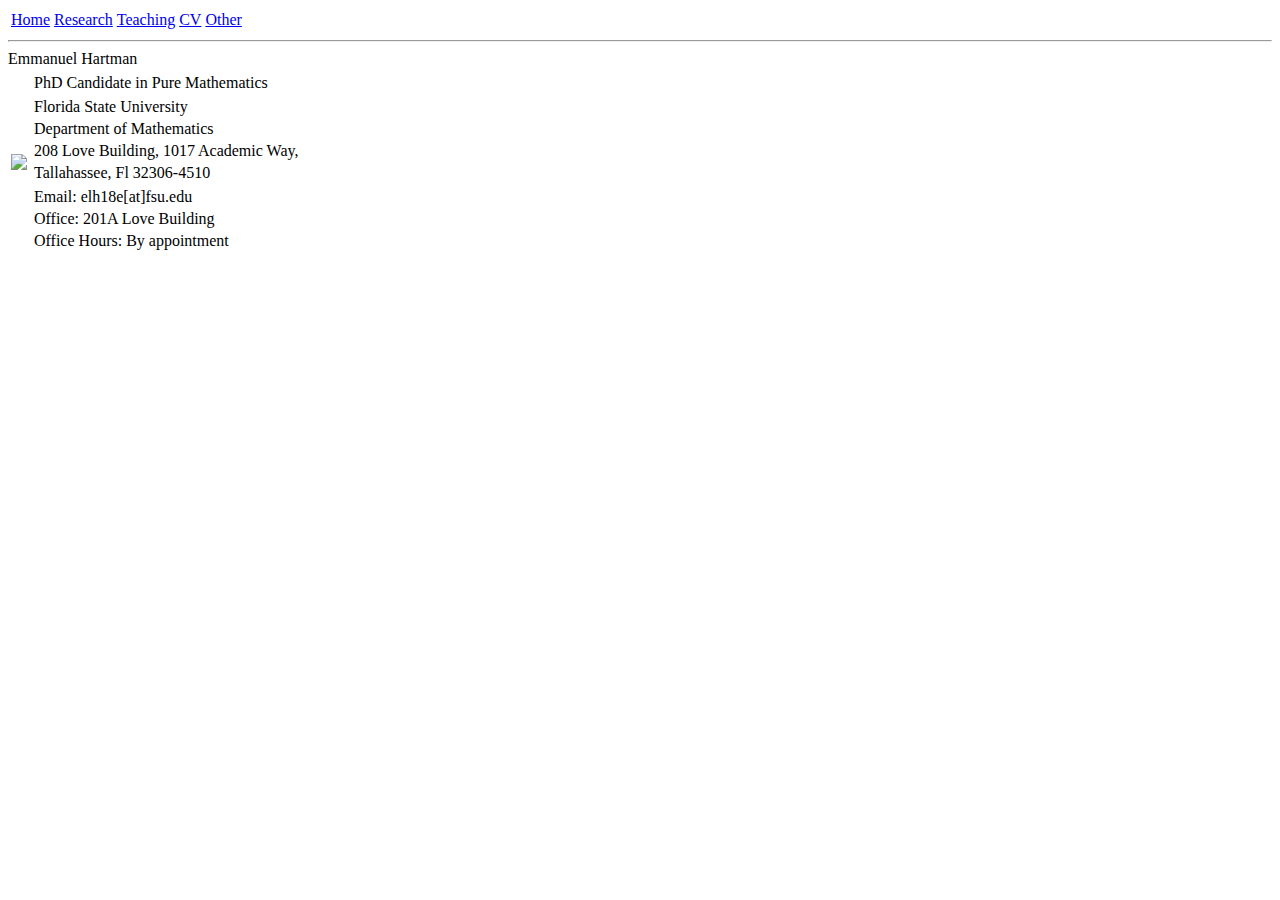
==== index.html @ 9a0669de "Create index.html" ====
<!DOCTYPE html PUBLIC "-//W3C//DTD XHTML 1.0 Transitional//EN" "http://www.w3.org/TR/xhtml1/DTD/xhtml1-transitional.dtd">
<html xmlns="http://www.w3.org/1999/xhtml" xml:lang="en" lang="en">


<head>
<meta http-equiv="content-type" content="text/html;charset=utf-8"/>
<meta http-equiv="Content-Style-Type" content="text/css"/>

<title></title>
<link href="styles/trs-style-iWeblike.css" rel="stylesheet" type="text/css" />
<link rel="icon" href="images-static/titan.jpg" type="image/jpg" />
</head>


<body>

<div id="navigation">

<table>
<tr>
<td><a href="index.php">Home</a></td>
<td><a href="research.php">Research</a></td>
<td><a href="teaching.php">Teaching</a></td>
<td><a href="CV.php">CV</a></td>
<td><a href="other.php">Other</a></td>
</tr>
</table>


<div class="hr"> <hr /> </div>




</div>   <! End of navigation div -->

<div id="name">
Emmanuel Hartman
</div>

<div id="main">






<table><tr><td>

<img src="images-static/meandtitan.jpg" width="400" >

</td><td>


<div id="right">

<table>
<tr> <td>PhD Candidate in Pure Mathematics</td></tr>
</table>

<table>
<tr> <td>Florida State University</td></tr>
<tr><td>Department of Mathematics</td></tr>
<tr> <td>208 Love Building, 1017 Academic Way,</td></tr>
<tr><td> Tallahassee, Fl 32306-4510</td></tr>

</table>

<table>
<tr><td><bold>Email:</bold> elh18e[at]fsu.edu</td> </tr>
<tr><td><bold>Office:</bold> 201A Love Building </td> </tr>
<tr><td><bold>Office Hours:</bold> By appointment </td> </tr>
</tr>
</table>

</div>
</td>
</tr>
</table>


<div id="footer">

<br clear="all" />


</div>
</div>









</body>
</html>
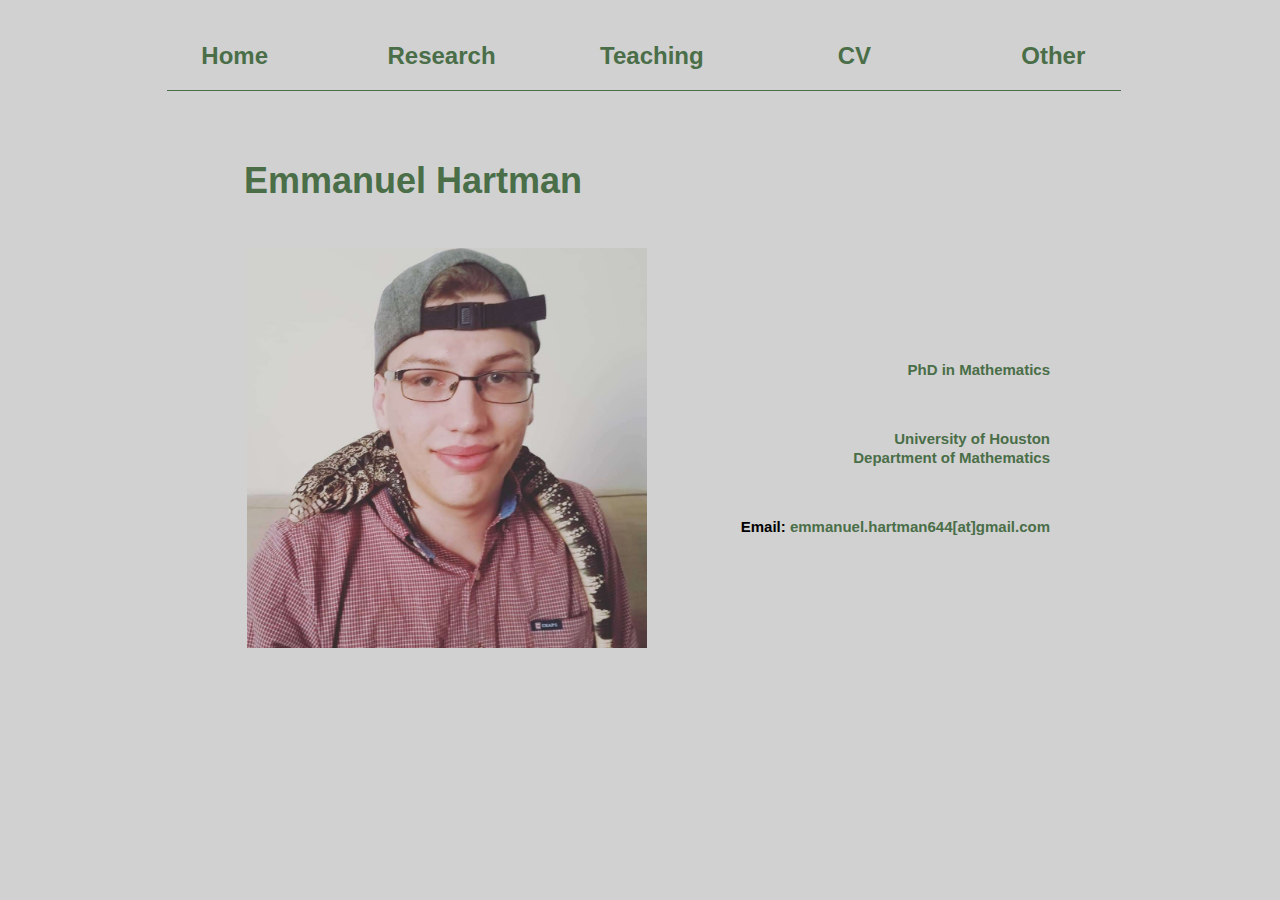
==== commit 4e84c442: "Update index.html" ====
--- a/index.html
+++ b/index.html
@@ -1,4 +1,3 @@
-
 <!DOCTYPE html PUBLIC "-//W3C//DTD XHTML 1.0 Transitional//EN" "http://www.w3.org/TR/xhtml1/DTD/xhtml1-transitional.dtd">
 <html xmlns="http://www.w3.org/1999/xhtml" xml:lang="en" lang="en">
 
@@ -56,21 +55,17 @@
 <div id="right">
 
 <table>
-<tr> <td>PhD Candidate in Pure Mathematics</td></tr>
+<tr> <td>PhD in Mathematics</td></tr>
 </table>
 
 <table>
-<tr> <td>Florida State University</td></tr>
+<tr> <td>University of Houston</td></tr>
 <tr><td>Department of Mathematics</td></tr>
-<tr> <td>208 Love Building, 1017 Academic Way,</td></tr>
-<tr><td> Tallahassee, Fl 32306-4510</td></tr>
 
 </table>
 
 <table>
-<tr><td><bold>Email:</bold> elh18e[at]fsu.edu</td> </tr>
-<tr><td><bold>Office:</bold> 201A Love Building </td> </tr>
-<tr><td><bold>Office Hours:</bold> By appointment </td> </tr>
+<tr><td><bold>Email:</bold> emmanuel.hartman644[at]gmail.com</td></tr>
 </tr>
 </table>
 
--- a/styles/trs-style-iWeblike.css
+++ b/styles/trs-style-iWeblike.css
@@ -0,0 +1,178 @@
+body {
+  color: #315932;
+  background: #d1d1d1;
+  min-width: 600px;
+  margin-top: 0px;
+  margin-right: auto;
+  
+  font-family: 'ArialMT', 'Arial', 'sans-serif';
+  font-weight: normal;
+  font-variant: normal;
+  font-size: 16px;
+
+  font-style: normal;
+  text-decoration: none;
+  text-transform: none;
+}
+
+
+#navigation {
+        height: 100px;
+        width:100%;
+	margin: 30px auto 30px auto;
+#        border:#777777 2px solid;  /* debuging */
+	background: #d1d1d1;
+}
+
+#navigation table {
+color: #4a6e48;
+margin: 0 auto 0 auto;
+width: 80%;
+border-collapse: collapse;
+font-size: 24px;
+}
+
+#navigation table td {
+
+width: 100px;
+height: 50px;
+text-align: center;
+font-weight: bold;
+#border:#4a6e48 1px solid;
+}
+
+#navigation table th {
+ color: #4a6e48;
+width: 100px;
+text-align: center;
+font-weight: bold;
+#border:#000000 2px solid;
+}
+
+#navigation hr {
+  border: 0;
+  width: 75%;
+  color: #4a6e48;
+  background-color: #4a6e48;
+  height: 1px;
+}
+
+#name {
+        height: 70px;
+        width:800px;
+	color: #4a6e48;
+	font-size: 36px;
+	font-weight: bold;
+	text-align: left;
+	#margin: T, R, B, L;
+	margin: 15px auto 0 auto;        
+}
+#namec {
+        height: 70px;
+        width:800px;
+	color: #4a6e48;
+	font-size: 36px;
+	font-weight: bold;
+	text-align: center;
+	#margin: T, R, B, L;
+	margin: 15px auto 0 auto;        
+}
+
+
+a {
+    color: #4a6e48;
+    text-decoration: none;
+}
+
+a:hover {
+    color: #453c3b;
+}
+
+#main {
+	margin-top: 15px;
+	margin-right: auto;
+	margin-left: auto;
+	margin-bottom: 50px;
+        width:800px;
+}
+
+
+#main img {
+    display: block;
+    margin-left: auto;
+    margin-right: auto;
+/*   these three lines above center the image   */
+    margin-bottom: 50px;
+}
+
+
+#main #right {
+margin-left: 0px;
+}
+
+
+#main bold {
+color: #000000;
+}
+
+
+
+#main #right table {
+color: #4a6e48;
+font-weight: 700;
+font-size: 15px;
+width: 400px;
+margin-bottom: 50px;
+border-collapse: collapse;
+#border:#00f 2px solid; /* debugging */
+}
+
+
+#main #right table td {
+border-top:1px;
+text-align: right;
+}
+
+#main #left table th {
+padding: 10px 30px 10px 0px; 
+border-top:1px;
+text-align: left;
+}
+#main #left table td {
+padding: 10px 30px 10px 0px; 
+border-top:1px;
+text-align: left;
+}
+
+
+#footer
+{
+        margin: 0 auto;
+        width:800px;
+        padding:0;
+	font-size: .8em;
+        border:#ccc 0px solid;
+}
+
+
+#footer table {
+border-collapse: collapse;
+margin: 0 0;
+font-size: .9em;
+}
+
+#footer a {
+font-size: 1em;
+}
+
+
+
+
+small {
+  color: #666666;
+  font-size: .8em;
+}
+
+small.bold {
+  font-weight: bold;
+}
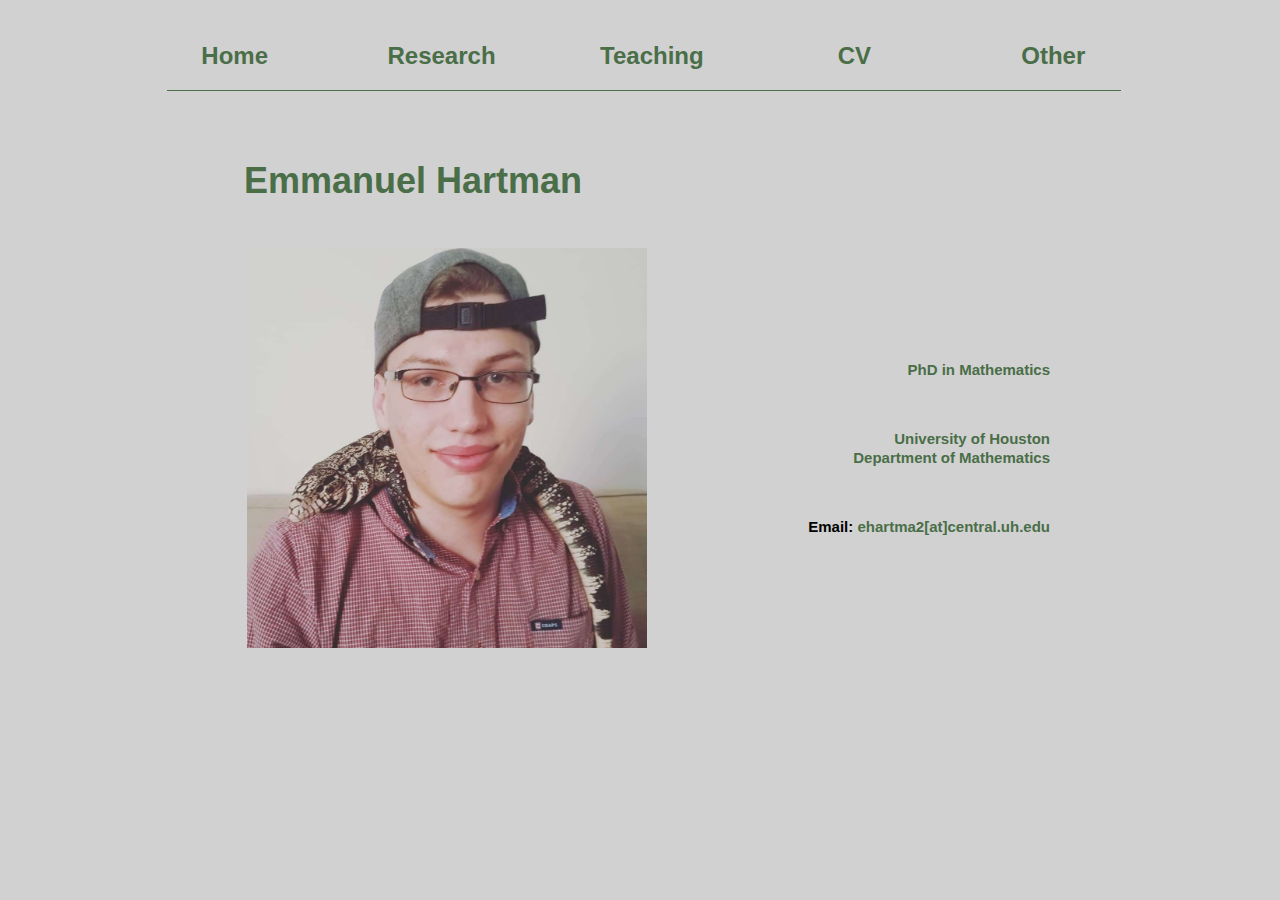
==== commit 90ec2d8c: "Update index.html" ====
--- a/index.html
+++ b/index.html
@@ -18,11 +18,11 @@
 
 <table>
 <tr>
-<td><a href="index.php">Home</a></td>
-<td><a href="research.php">Research</a></td>
-<td><a href="teaching.php">Teaching</a></td>
-<td><a href="CV.php">CV</a></td>
-<td><a href="other.php">Other</a></td>
+<td><a href="index.html">Home</a></td>
+<td><a href="research.html">Research</a></td>
+<td><a href="teaching.html">Teaching</a></td>
+<td><a href="CV.html">CV</a></td>
+<td><a href="other.html">Other</a></td>
 </tr>
 </table>
 
@@ -65,7 +65,7 @@
 </table>
 
 <table>
-<tr><td><bold>Email:</bold> emmanuel.hartman644[at]gmail.com</td></tr>
+<tr><td><bold>Email:</bold> ehartma2[at]central.uh.edu</td></tr>
 </tr>
 </table>
 
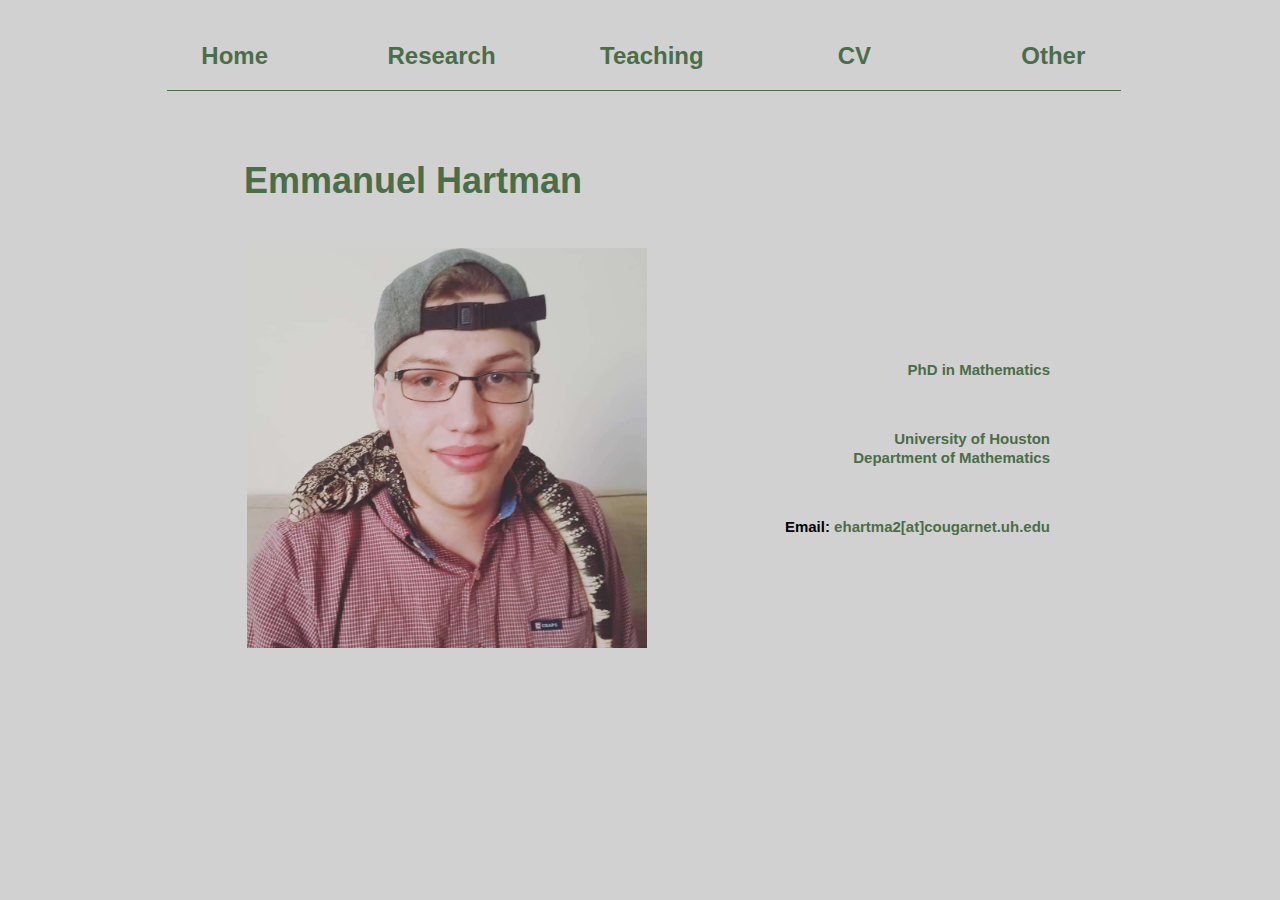
==== commit ff19f575: "Update index.html" ====
--- a/index.html
+++ b/index.html
@@ -65,7 +65,7 @@
 </table>
 
 <table>
-<tr><td><bold>Email:</bold> ehartma2[at]central.uh.edu</td></tr>
+<tr><td><bold>Email:</bold> ehartma2[at]cougarnet.uh.edu</td></tr>
 </tr>
 </table>
 
